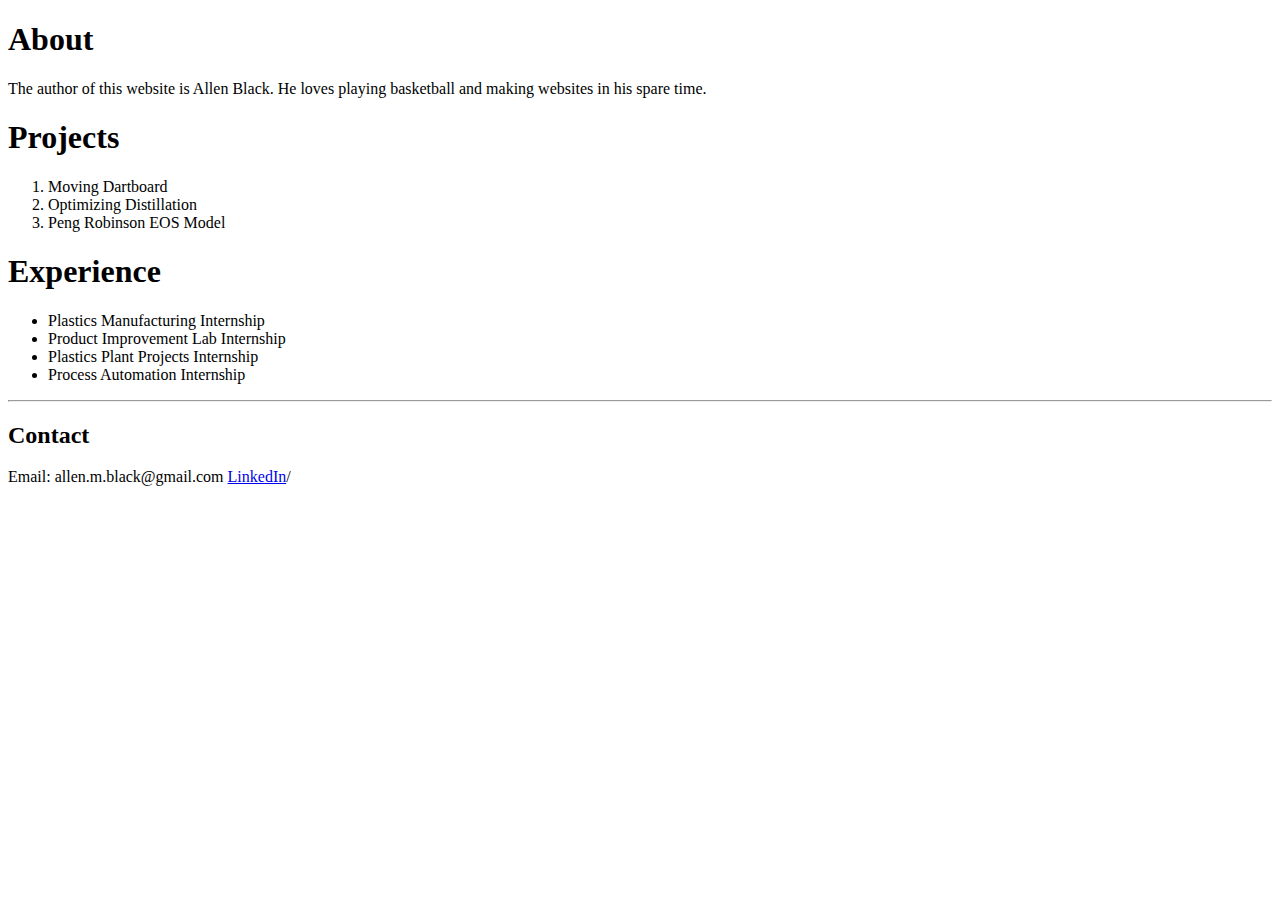
==== index.html @ 55bc11bf "First commit" ====
<!DOCTYPE html>
<html>
<head>
<title>Allen's Portfolio</title>
</head>
<body>

<h1>About</h1>
<p>The author of this website is Allen Black. He loves playing basketball and 
making websites in his spare time.</p>

<h1>Projects</h1>
<ol>
	<li>Moving Dartboard</li>
	<li>Optimizing Distillation</li>
	<li>Peng Robinson EOS Model</li>
</ol>

<h1>Experience</h1>
<ul>
	<li>Plastics Manufacturing Internship</li>
	<li>Product Improvement Lab Internship</li>
	<li>Plastics Plant Projects Internship</li>
	<li>Process Automation Internship</li>
</ul>

<hr>
<h2>Contact</h2>
<p>Email: allen.m.black@gmail.com  <a 
href="https://www.linkedin.com/in/allen-black-113b65a4">LinkedIn</a>/</p>

</body>
</html>
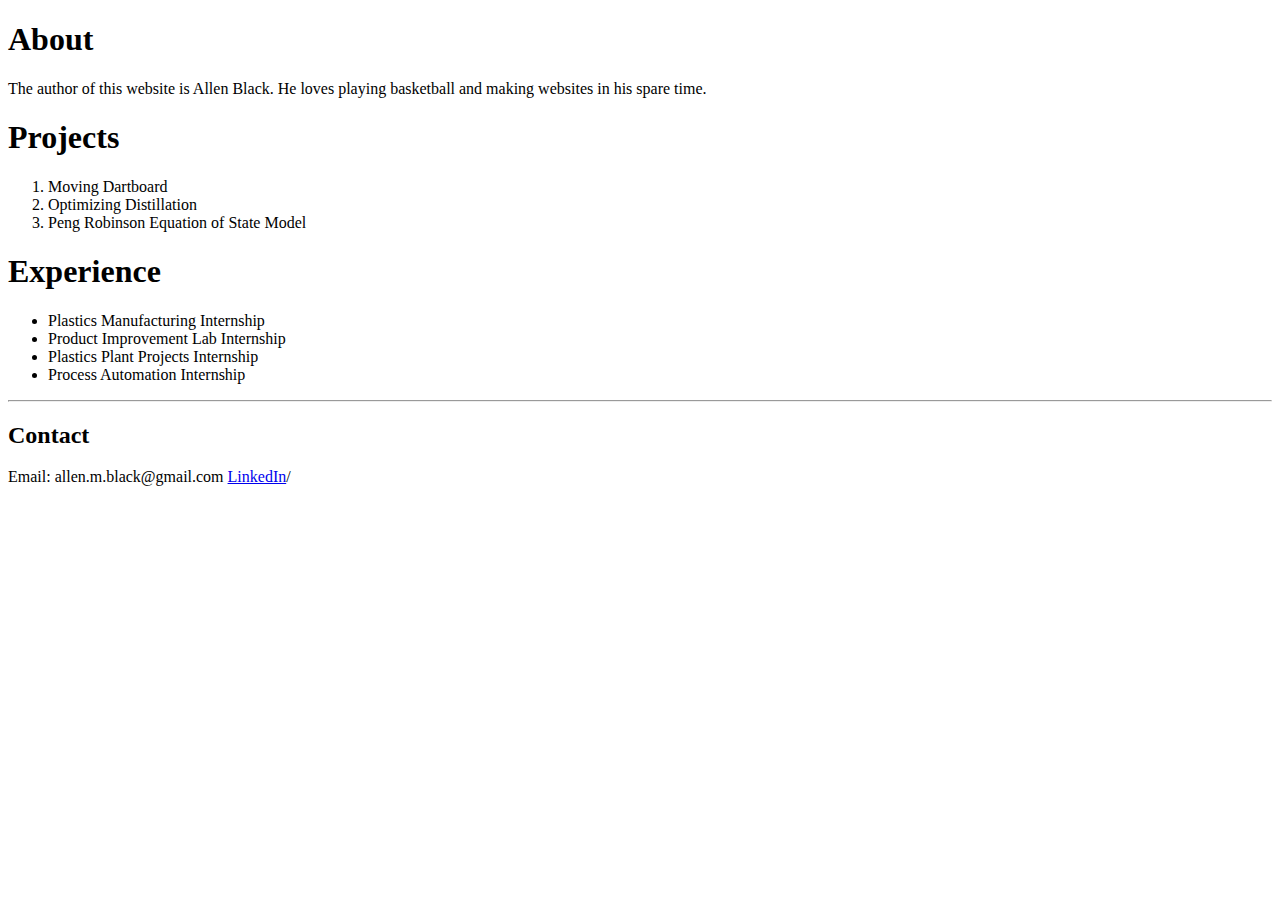
==== commit 3fe7bb6f: "second commit" ====
--- a/index.html
+++ b/index.html
@@ -1,7 +1,7 @@
 <!DOCTYPE html>
 <html>
 <head>
-<title>Allen's Portfolio</title>
+<title>Portfolio</title>
 </head>
 <body>
 
@@ -13,7 +13,7 @@
 <ol>
 	<li>Moving Dartboard</li>
 	<li>Optimizing Distillation</li>
-	<li>Peng Robinson EOS Model</li>
+	<li>Peng Robinson Equation of State Model</li>
 </ol>
 
 <h1>Experience</h1>
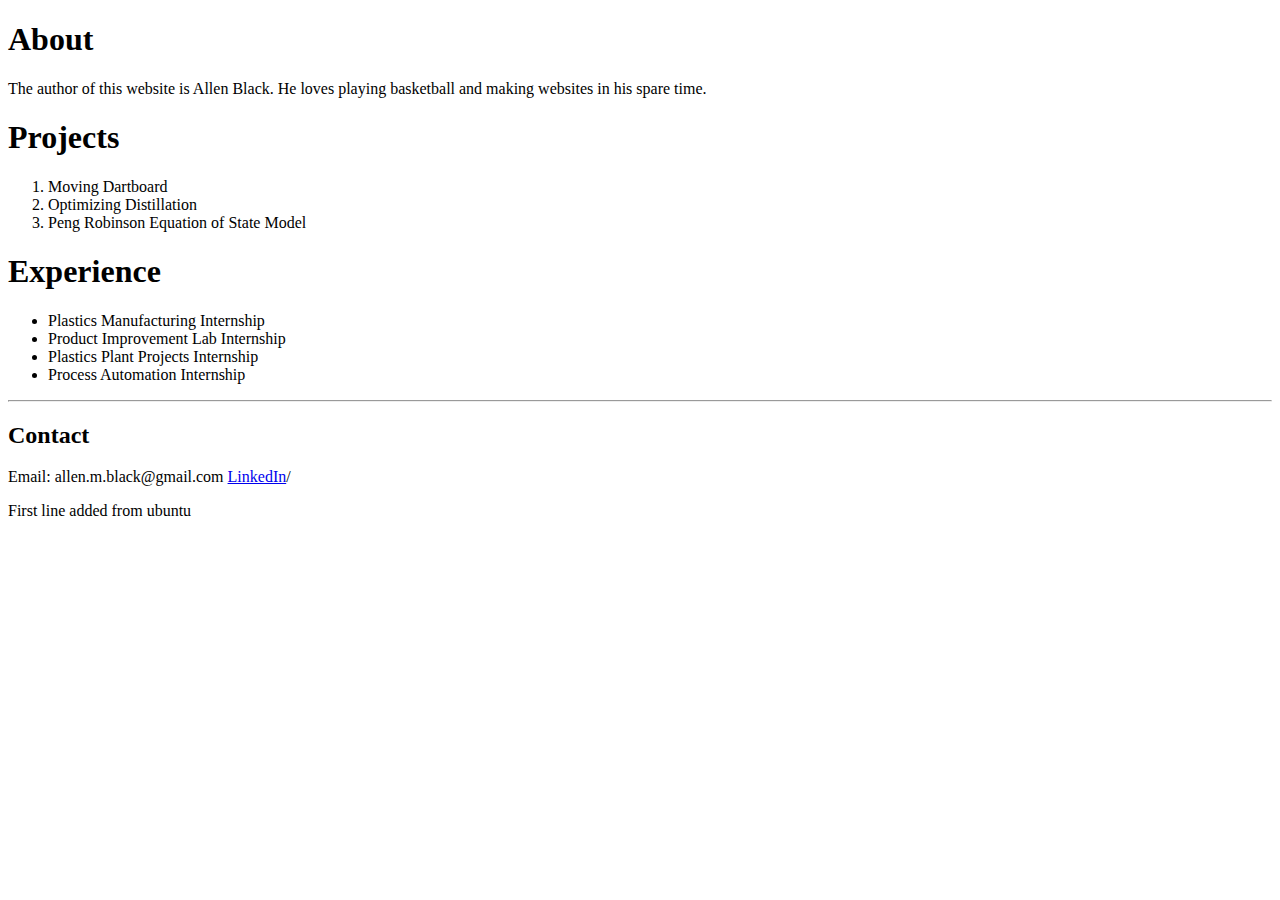
==== commit 55341dd3: "First ubuntu commit" ====
--- a/index.html
+++ b/index.html
@@ -28,6 +28,7 @@
 <h2>Contact</h2>
 <p>Email: allen.m.black@gmail.com  <a 
 href="https://www.linkedin.com/in/allen-black-113b65a4">LinkedIn</a>/</p>
+<p>First line added from ubuntu</p>
 
 </body>
 </html>
